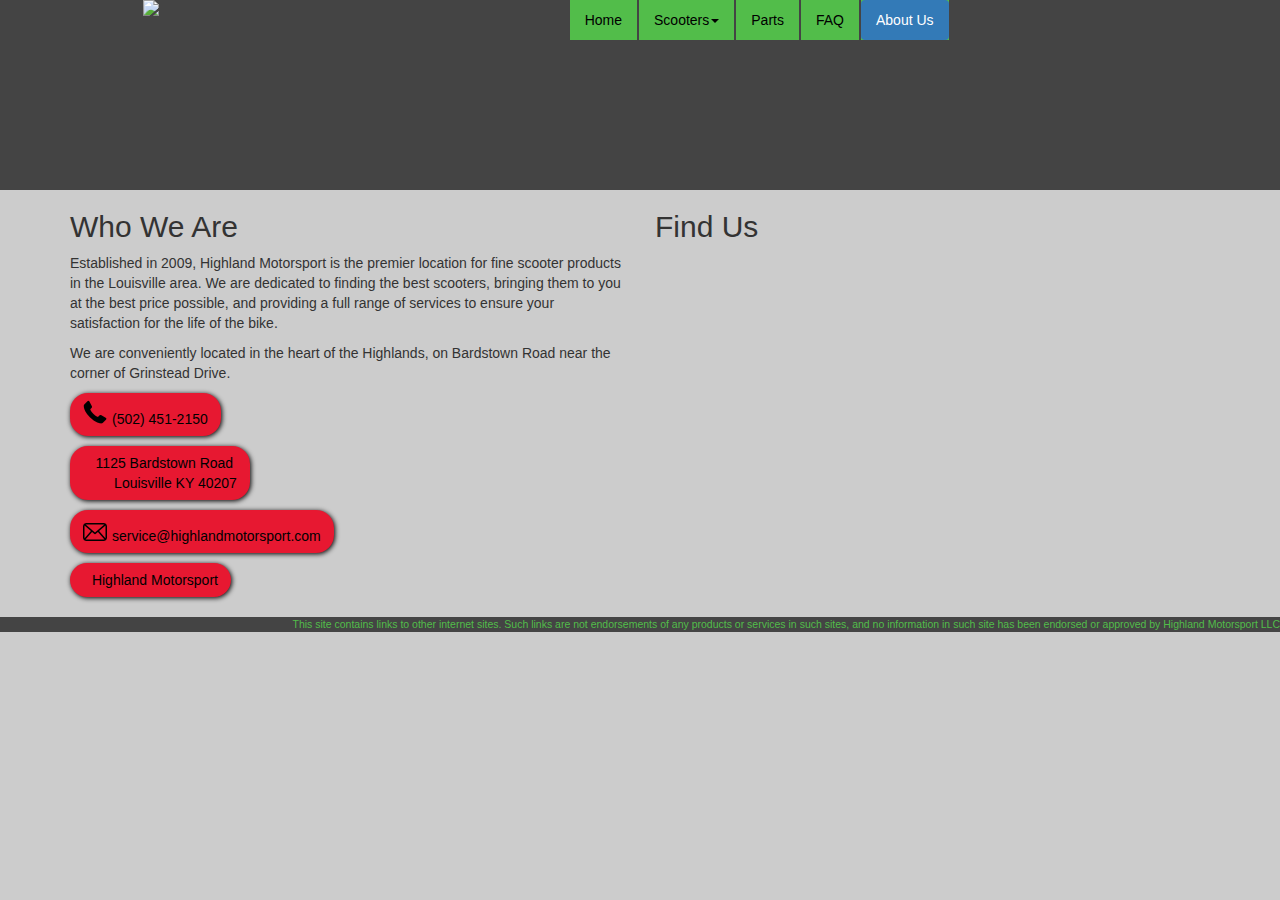
==== about.html @ bcef9d6b "styled button elements" ====
<!DOCTYPE html>
<html>
<head>
	<title>Highland Motorsport | Vespa Louisville</title>
	<link rel="stylesheet" type="text/css" href="css/normalize.css">
	<!-- Latest compiled and minified CSS -->
<link rel="stylesheet" href="https://maxcdn.bootstrapcdn.com/bootstrap/3.2.0/css/bootstrap.min.css">

<!-- Optional theme -->
<link rel="stylesheet" href="https://maxcdn.bootstrapcdn.com/bootstrap/3.2.0/css/bootstrap-theme.min.css">

<!-- Latest compiled and minified JavaScript -->
<script src="https://maxcdn.bootstrapcdn.com/bootstrap/3.2.0/js/bootstrap.min.js"></script>
	<link rel="stylesheet" type="text/css" href="css/style.css">
	<meta name="viewport" content="width=device-width, initial-scale=1">
</head>
<body>	
	<header class="header">
		<div class="header-div">
			<div class="container">
				<div class="row">
					<div class="col-xs-12 col-sm-5">
						<a href="index.html"><img src="icons/Logo.jpg" class="logo"></a>
					</div>
					<div class="col-sm-7">
						<ul class="nav nav-pills" role="tablist">
							  <li><a href="index.html">Home</a></li>
							  <li class="dropdown">
							  	<a href="scooters.html">Scooters<span class="caret"></span>
							  	</a>
							  	<ul class="dropdown-menu" role="menu">
							  	</ul>
						  	  </li>
							  <li><a href="parts.html">Parts</a></li>
							  <li><a href="faq.html">FAQ</a></li>
							  <li class="active"><a href="about.html">About Us</a></li>
						</ul>
					</div>
				</div>
			</div>
		</div>
	</header>
	<div class="container">
		<div class="row">
			<div class="col-sm-6">
				<h2>Who We Are</h2>
				<p>Established in 2009, Highland Motorsport is the premier location for fine scooter products in the Louisville area. We are dedicated to finding the best scooters, bringing them to you at the best price possible, and providing a full range of services to ensure your satisfaction for the life of the bike.</p>
				<p>We are conveniently located in the heart of the Highlands, on Bardstown Road near the corner of Grinstead Drive.</p>
					<div class="contact">
						<p>
						<a class="btn" href="tel:5024512150"  target="_blank"><span class="phone"></span>(502) 451-2150</a><br>
						<a class="btn" href="http://bit.ly/1xErM3Z"  target="_blank"><span class="address"></span> 1125 Bardstown Road<br> &nbsp; &nbsp; &nbsp; &nbsp; Louisville KY 40207</a><br>
						<a class= "btn" href="mailto:service@highlandmotorsport.com"  target="_blank"><span class="email"></span>service@highlandmotorsport.com</a><br>
						<a class="btn" href="http://www.facebook.com/highlandmotorsport" target="_blank"><span class="facebook"></span> Highland Motorsport</a>
						<p>
					</div>
			</div>
			<div class="col-sm-6">
				<h2>Find Us</h2>
				<iframe width="425" height="350" frameborder="0" scrolling="no" marginheight="0" marginwidth="0" src="http://maps.google.com/maps?f=q&amp;source=s_q&amp;hl=en&amp;geocode=&amp;q=1125+Bardstown+Road,+Louisville+Ky+40204&amp;sll=37.0625,-95.677068&amp;sspn=30.130288,78.837891&amp;num=10&amp;ie=UTF8&amp;hq=&amp;hnear=1125+Bardstown+Rd,+Louisville,+Jefferson,+Kentucky+40204&amp;z=14&amp;ll=38.238093,-85.720362&amp;output=embed"></iframe>
			</div>
		</div>
	</div>
	<footer>
		<p>This site contains links to other internet sites. Such links are not endorsements of any products or services in such sites, and no information in such site has been endorsed or approved by Highland Motorsport LLC</p>
	</footer>
	<script src="js/jquery.min.js" type="text/javascript" charset="utf-8"></script>
	<script src="js/bootstrap.js"></script>
	<script src="js/app.js" type="text/javascript" charset="utf-8"></script>
</body>
</html>
---- css/style.css ----
/*General Styles*/

body {
	background-color: #ccc;
}

ul {
	padding-left: 0;
}

li {
	list-style: none;
}

.btn {
	background-color: #E71831;
	box-shadow: 1px 1px 5px black;
	margin-bottom: 10px;
	-webkit-border-radius: 18px;
	-moz-border-radius: 18px;
	border-radius: 18px;

}

/*Header Styles*/
a {
	text-decoration: none;
	color: black;
}

header {
	background: #444;
	display: flex;
	justify-content: center;
}


.header-div {
	display: flex;
	justify-content: space-between;
	flex-direction: row;
	width: 80%;
	max-width: 1200px;
}

.logo {
	height: 200px;
	float: left;
	margin-bottom: -10px;
}

.tagline {
	color: white;
	float: right;
	align-self: flex-start;
}
 
/*Nav Styles */

.nav li {
	background-color: #52BD4A;
}

.nav select {
	margin: 30px auto -10px;
	width: 170px;
	background: #FFB542;
	padding: 5px;

}

/*Hide - Display Select*/
@media (min-width: 768px) {
	.nav select{
    	display: none;
	}
}

@media (max-width: 767px) {
	.nav li {
		display: none;
	}
}

/*Footer Styles*/

footer {
	background-color: #444;
	text-align: right;
	font-size: .75em;
	width: 100%;
	clear: both;
}

footer p {
	color: #52BD4A;
}

/*Index Styles*/
.body {
	clear: both;
	width: 80%;
	max-width: 1200px;
	margin: 0 auto;
}

.slideshow {
	float: left;
	width: 100%;
	margin: 20px 10px auto 0;
	height: auto;
	overflow: hidden;
}

.slideshow ul{
	margin: 0px;
}

.slideshow li {
	display: none;
}

.slideshow li:first-child {
	display: block;
}

.slideshow img {
	width: 100%;
	-webkit-border-radius: 18px;
	-moz-border-radius: 18px;
	border-radius: 18px;
	margin-top:0px;
}

.store-info {
	background-color: #52BD4A;
	-webkit-border-radius: 18px;
	-moz-border-radius: 18px;
	border-radius: 18px;
	margin-top:20px;
	height: auto;
	padding-top: 5px
	width: auto;
	clear: left;
}

@media (max-width: 768px) {
	.store-info{
		margin-top: 0px;
		padding: 0px;

	}

	.store-info div {
		margin: 0px;
		padding: 0px;
	}

	.store-info h2 {
		color: black;
		padding: 10px 0 10px 0;
		text-align: center;
		font-size: 2.75em;
	}

	.store-info p {
		margin-left: 5px;
		padding: none;
		font-size: 1.5em;

	}

	.store-info a {
		font-size: 1em;
		color: #333;
	}
}


.store-info p,
.store-info h2 {
	margin-left: 10px;
}

.store-info span {
	font-weight: bold;
}

.phone:before {
	content: url("../icons/phone.png");
}

.address:before {
	content: url("../icons/map.png");
}

.email:before {
	content: url("../icons/email.png");
}

.facebook:before {
	content: url("../icons/facebook.png");
}

.phone:before,
.address:before,
.email:before,
.facebook:before {
	margin-right: 5px;
	background-image: 
}

.featured-scooters {
	clear: both;
	text-align: center;
	padding: 20px 0px;
}

/*FAQ styles*/


.main {
	width: 80%;
	max-width: 1200px;
	margin: auto;
	-webkit-border-radius: 18px;
	-moz-border-radius: 18px;
	border-radius: 18px;
}

.wide {
	width: 60%;
}

.main a{
	text-decoration: underline;
}

.main h1 {
	color: #E71831;
	text-align: center;
	padding-top: 20px;
	}

.main > div {
	margin: auto 20px 20px;
	padding-bottom: 10px;
}

/*Scooter styles*/

.scooter-nav {
	width: 15%;
	display: block;
	float:left;
}

.scooter-browse {
	display: flex;
	float: right;
	flex-wrap: wrap;
	clear: right;
	width: 76%;
}

.scooter-nav form {
}

/*Scooter card Styles*/

.bike-card {
	width: 250px;
	height: 460px;
	text-align: center;
	background-color: #aaa;
	margin: 15px;
	-webkit-border-radius: 18px;
	-moz-border-radius: 18px;
	border-radius: 18px;
	border-style: solid;
	padding-bottom: 5px;
	box-shadow: 0px 3px 10px 4px rgba(0,0,0, 0.7);
	display: block;
	float:right;

}

.bike-picture{
	width: 200px;
	border: 2px;
	margin-bottom: 20px;
	border-style: solid;
}

.brand-logo{
	width: 50%;
}


.bike-card ul {
	list-style-type: none;
	font-size: 1em;
}
.specs {
	display: block;
	margin: 0 auto;
	width: 240px;
	font-size: 1.1em;
}

.specs > li {
	display: inline-block;
	width: 49%;
}

.left-specs li,
.right-specs li {	
	background-repeat: no-repeat;
	height: 30px;
}

.left-specs li {
	background-position: 12px -4px;
}

.right-specs li {
	/*background-position-x: -1px;*/
}

.price {
	background-image: url("../icons/dollar.png");
	background-position-x: 15px;
}

.engine {
	background-image: url("../icons/engine.png");
}

.mpg {
	background-image: url("../icons/fuel.png");
}

.speed {
	background-image: url("../icons/speedo.png");
}

.bike-color {
	display: flex;
	justify-content: center;
}
.bike-color div {
	float:left;
	margin: 5px;
	height: 16px;
	width: 16px;
	border-style: solid;
	border-width: 1px;
	border-radius: 50%;
	display:none;
}

/*Brand Page Styles*/
.brand-page-logo{
	margin: 25px 32%;
	height: 200px;
}

.brand-blurb {
	background-color: #52BD4A;
	display: inline-block;
	float:right;
	-webkit-border-radius: 18px;
	-moz-border-radius: 18px;
	border-radius: 18px;
	width: 25%;
	min-width: 300px;
	margin-top:20px;
}

.brand-blurb h2,
.brand-blurb p {
	padding: 0 10%;
}

/*About Page Styles*/

.about-us {
	width: 40%;
	float: left;
}

.about-us h2 {
	margin-top: 40px;
}

.map {
	float: right;
	width: 40%;
}


/*Media Queries*/
@media (max-width:800px) {
  body {
  	font-size: 1.5em;
  }

  .main{
		width: 100%;
   }

  .main-nav ul {
    display:none;
  }
  .main-nav select {
  	display: block;
  }

  .body div {
  	width: 100%;
  	margin: 20px auto;
  	height: auto;
  }

  header {
  	margin-bottom: 20px;
  }

  footer {
  	text-align: center;
  	font-size: .5em;
  }

  .store-info {
  	padding: 10%;
  	box-sizing: border-box;
  }
}
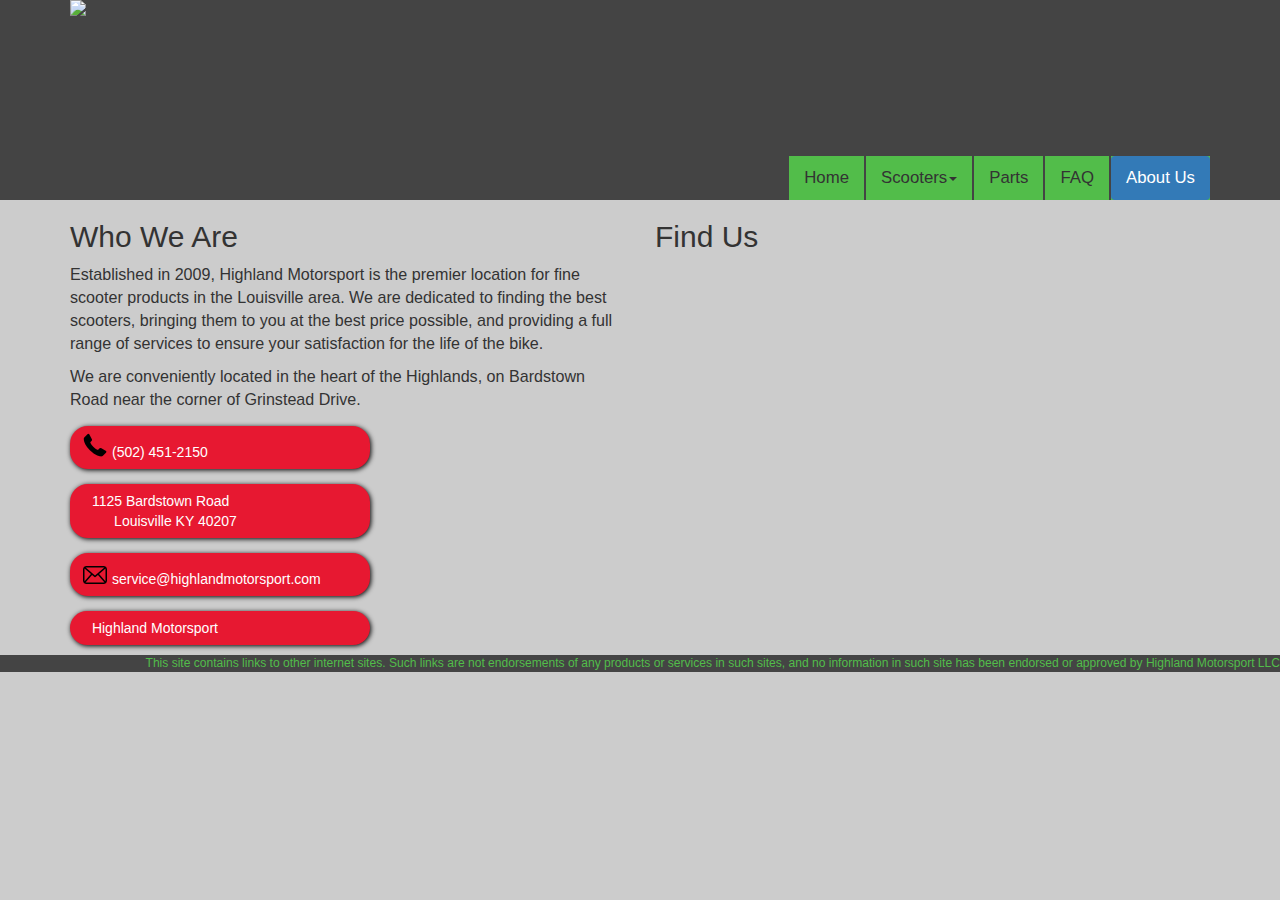
==== commit a799582b: "adjusted h2 positions" ====
--- a/about.html
+++ b/about.html
@@ -19,10 +19,10 @@
 		<div class="header-div">
 			<div class="container">
 				<div class="row">
-					<div class="col-xs-12 col-sm-5">
+					<div class="col-xs-12 col-sm-4">
 						<a href="index.html"><img src="icons/Logo.jpg" class="logo"></a>
 					</div>
-					<div class="col-sm-7">
+					<div class="col-sm-8">
 						<ul class="nav nav-pills" role="tablist">
 							  <li><a href="index.html">Home</a></li>
 							  <li class="dropdown">
@@ -43,21 +43,27 @@
 	<div class="container">
 		<div class="row">
 			<div class="col-sm-6">
-				<h2>Who We Are</h2>
-				<p>Established in 2009, Highland Motorsport is the premier location for fine scooter products in the Louisville area. We are dedicated to finding the best scooters, bringing them to you at the best price possible, and providing a full range of services to ensure your satisfaction for the life of the bike.</p>
-				<p>We are conveniently located in the heart of the Highlands, on Bardstown Road near the corner of Grinstead Drive.</p>
-					<div class="contact">
-						<p>
-						<a class="btn" href="tel:5024512150"  target="_blank"><span class="phone"></span>(502) 451-2150</a><br>
-						<a class="btn" href="http://bit.ly/1xErM3Z"  target="_blank"><span class="address"></span> 1125 Bardstown Road<br> &nbsp; &nbsp; &nbsp; &nbsp; Louisville KY 40207</a><br>
-						<a class= "btn" href="mailto:service@highlandmotorsport.com"  target="_blank"><span class="email"></span>service@highlandmotorsport.com</a><br>
-						<a class="btn" href="http://www.facebook.com/highlandmotorsport" target="_blank"><span class="facebook"></span> Highland Motorsport</a>
-						<p>
+				<div class="min">
+					<h2>Who We Are</h2>
+					<p>Established in 2009, Highland Motorsport is the premier location for fine scooter products in the Louisville area. We are dedicated to finding the best scooters, bringing them to you at the best price possible, and providing a full range of services to ensure your satisfaction for the life of the bike.</p>
+					<p>We are conveniently located in the heart of the Highlands, on Bardstown Road near the corner of Grinstead Drive.</p>
+					<div class="row">
+						<div class="col-xs-12">
+							<div class="contact" id="about-us-contact">
+								<a class="btn" href="tel:5024512150"  target="_blank"><span class="phone"></span>(502) 451-2150</a><br>
+								<a class="btn" href="http://bit.ly/1xErM3Z"  target="_blank"><span class="address"></span> 1125 Bardstown Road<br> &nbsp; &nbsp; &nbsp; &nbsp; Louisville KY 40207</a><br>
+								<a class= "btn" href="mailto:service@highlandmotorsport.com"  target="_blank"><span class="email"></span>service@highlandmotorsport.com</a><br>
+								<a class="btn" href="http://www.facebook.com/highlandmotorsport" target="_blank"><span class="facebook"></span> Highland Motorsport</a>
+							</div>
+						</div>
 					</div>
+				</div>
 			</div>
 			<div class="col-sm-6">
-				<h2>Find Us</h2>
-				<iframe width="425" height="350" frameborder="0" scrolling="no" marginheight="0" marginwidth="0" src="http://maps.google.com/maps?f=q&amp;source=s_q&amp;hl=en&amp;geocode=&amp;q=1125+Bardstown+Road,+Louisville+Ky+40204&amp;sll=37.0625,-95.677068&amp;sspn=30.130288,78.837891&amp;num=10&amp;ie=UTF8&amp;hq=&amp;hnear=1125+Bardstown+Rd,+Louisville,+Jefferson,+Kentucky+40204&amp;z=14&amp;ll=38.238093,-85.720362&amp;output=embed"></iframe>
+				<div class="min">
+					<h2>Find Us</h2>
+					<iframe width="425" height="350" frameborder="0" scrolling="no" marginheight="0" marginwidth="0" src="http://maps.google.com/maps?f=q&amp;source=s_q&amp;hl=en&amp;geocode=&amp;q=1125+Bardstown+Road,+Louisville+Ky+40204&amp;sll=37.0625,-95.677068&amp;sspn=30.130288,78.837891&amp;num=10&amp;ie=UTF8&amp;hq=&amp;hnear=1125+Bardstown+Rd,+Louisville,+Jefferson,+Kentucky+40204&amp;z=14&amp;ll=38.238093,-85.720362&amp;output=embed"></iframe>
+				</div>
 			</div>
 		</div>
 	</div>
--- a/css/style.css
+++ b/css/style.css
@@ -10,16 +10,21 @@
 
 li {
 	list-style: none;
+}
+
+p {
+	font-size: 1.15em;
 }
 
 .btn {
 	background-color: #E71831;
 	box-shadow: 1px 1px 5px black;
+	margin-top: 5px;
 	margin-bottom: 10px;
 	-webkit-border-radius: 18px;
 	-moz-border-radius: 18px;
 	border-radius: 18px;
-
+	color: white;
 }
 
 /*Header Styles*/
@@ -36,36 +41,40 @@
 
 
 .header-div {
-	display: flex;
-	justify-content: space-between;
-	flex-direction: row;
-	width: 80%;
+/*	width: 80%;*/
 	max-width: 1200px;
+	text-align: center;
 }
 
 .logo {
 	height: 200px;
 	float: left;
-	margin-bottom: -10px;
-}
-
-.tagline {
-	color: white;
-	float: right;
-	align-self: flex-start;
-}
+	/*margin-bottom: -10px;*/
+}
+
  
 /*Nav Styles */
+.nav {
+	font-size:1.2em;
+	margin-top:156px;
+	float: right;
+
+}
 
 .nav li {
 	background-color: #52BD4A;
+}
+
+.nav a {
+	color: #333;
 }
 
 .nav select {
 	margin: 30px auto -10px;
 	width: 170px;
-	background: #FFB542;
+	background: #ccc;
 	padding: 5px;
+	float: left;
 
 }
 
@@ -79,6 +88,12 @@
 @media (max-width: 767px) {
 	.nav li {
 		display: none;
+	}
+		.nav {
+		margin-top: 0px;
+	}
+	.min > h2 {
+		text-align: center;
 	}
 }
 
@@ -129,37 +144,52 @@
 	-webkit-border-radius: 18px;
 	-moz-border-radius: 18px;
 	border-radius: 18px;
-	margin-top:0px;
-}
-
-.store-info {
+	margin:0px auto 20px;
+	border: 1px black;
+}
+
+.jumbotron div {
+	-webkit-border-radius: 18px;
+	-moz-border-radius: 18px;
+	border-radius: 18px;
+}
+
+.action {
+	font-size: 1.5em;
+}
+
+.fancy{
+	font-style: italic;
+	font-size: .85em;
+}
+
+.store-info h2 {
+	text-align: center;
+}
+
+.blurb,
+.hours {
+	-webkit-border-radius: 18px;
+	-moz-border-radius: 18px;
+	border-radius: 18px;
+	margin: 10px;
+	padding: 10px;
+	font-size: 1em;
+}
+
+.blurb {
+	background-color:#FFB542;
+}
+
+.hours {
 	background-color: #52BD4A;
-	-webkit-border-radius: 18px;
-	-moz-border-radius: 18px;
-	border-radius: 18px;
-	margin-top:20px;
-	height: auto;
-	padding-top: 5px
-	width: auto;
-	clear: left;
 }
 
 @media (max-width: 768px) {
-	.store-info{
-		margin-top: 0px;
-		padding: 0px;
-
-	}
-
-	.store-info div {
-		margin: 0px;
-		padding: 0px;
-	}
 
 	.store-info h2 {
 		color: black;
 		padding: 10px 0 10px 0;
-		text-align: center;
 		font-size: 2.75em;
 	}
 
@@ -172,20 +202,24 @@
 
 	.store-info a {
 		font-size: 1em;
-		color: #333;
+		color: #fff;
 	}
 }
 
 
 .store-info p,
 .store-info h2 {
-	margin-left: 10px;
+	margin: 10px;
 }
 
 .store-info span {
 	font-weight: bold;
 }
 
+.contact a {
+	width:100%;
+	text-align: left;
+}
 .phone:before {
 	content: url("../icons/phone.png");
 }
@@ -248,20 +282,20 @@
 }
 
 /*Scooter styles*/
-
+/*
 .scooter-nav {
 	width: 15%;
 	display: block;
 	float:left;
-}
-
-.scooter-browse {
+}*/
+
+/*.scooter-browse {
 	display: flex;
 	float: right;
 	flex-wrap: wrap;
 	clear: right;
 	width: 76%;
-}
+}*/
 
 .scooter-nav form {
 }
@@ -269,10 +303,10 @@
 /*Scooter card Styles*/
 
 .bike-card {
-	width: 250px;
-	height: 460px;
+	/*width: 250px;*/
+	height: autp;
 	text-align: center;
-	background-color: #aaa;
+	background-color: #999;
 	margin: 15px;
 	-webkit-border-radius: 18px;
 	-moz-border-radius: 18px;
@@ -280,20 +314,22 @@
 	border-style: solid;
 	padding-bottom: 5px;
 	box-shadow: 0px 3px 10px 4px rgba(0,0,0, 0.7);
-	display: block;
+	/*display: block;*/
 	float:right;
 
 }
 
 .bike-picture{
-	width: 200px;
+	/*width: 200px;*/
+	height: 200px;
 	border: 2px;
 	margin-bottom: 20px;
 	border-style: solid;
 }
 
 .brand-logo{
-	width: 50%;
+	width: auto;
+	height: 75px;
 }
 
 
@@ -301,6 +337,7 @@
 	list-style-type: none;
 	font-size: 1em;
 }
+
 .specs {
 	display: block;
 	margin: 0 auto;
@@ -319,6 +356,8 @@
 	height: 30px;
 }
 
+
+
 .left-specs li {
 	background-position: 12px -4px;
 }
@@ -344,7 +383,26 @@
 	background-image: url("../icons/speedo.png");
 }
 
-.bike-color {
+/****************************
+Bike Card Media Queries*/
+
+@media (max-width: 767px) {
+	.bike-card{
+		margin: 20px;
+	}
+	.brand-logo{
+		width: 40%;
+		margin-left: 10%;
+		height: auto;
+	}
+	
+	.bike-card ul {
+		list-style-type: none;
+		font-size: 1em;
+	}
+}
+
+/*.bike-color {
 	display: flex;
 	justify-content: center;
 }
@@ -357,7 +415,7 @@
 	border-width: 1px;
 	border-radius: 50%;
 	display:none;
-}
+}*/
 
 /*Brand Page Styles*/
 .brand-page-logo{
@@ -398,9 +456,13 @@
 	width: 40%;
 }
 
+#about-us-contact{
+	width: 300px;
+}
+
 
 /*Media Queries*/
-@media (max-width:800px) {
+@media (max-width:767px) {
   body {
   	font-size: 1.5em;
   }
@@ -435,5 +497,7 @@
   	padding: 10%;
   	box-sizing: border-box;
   }
-}
-
+  .min > h2 {
+	text-align: center;
+  }
+}